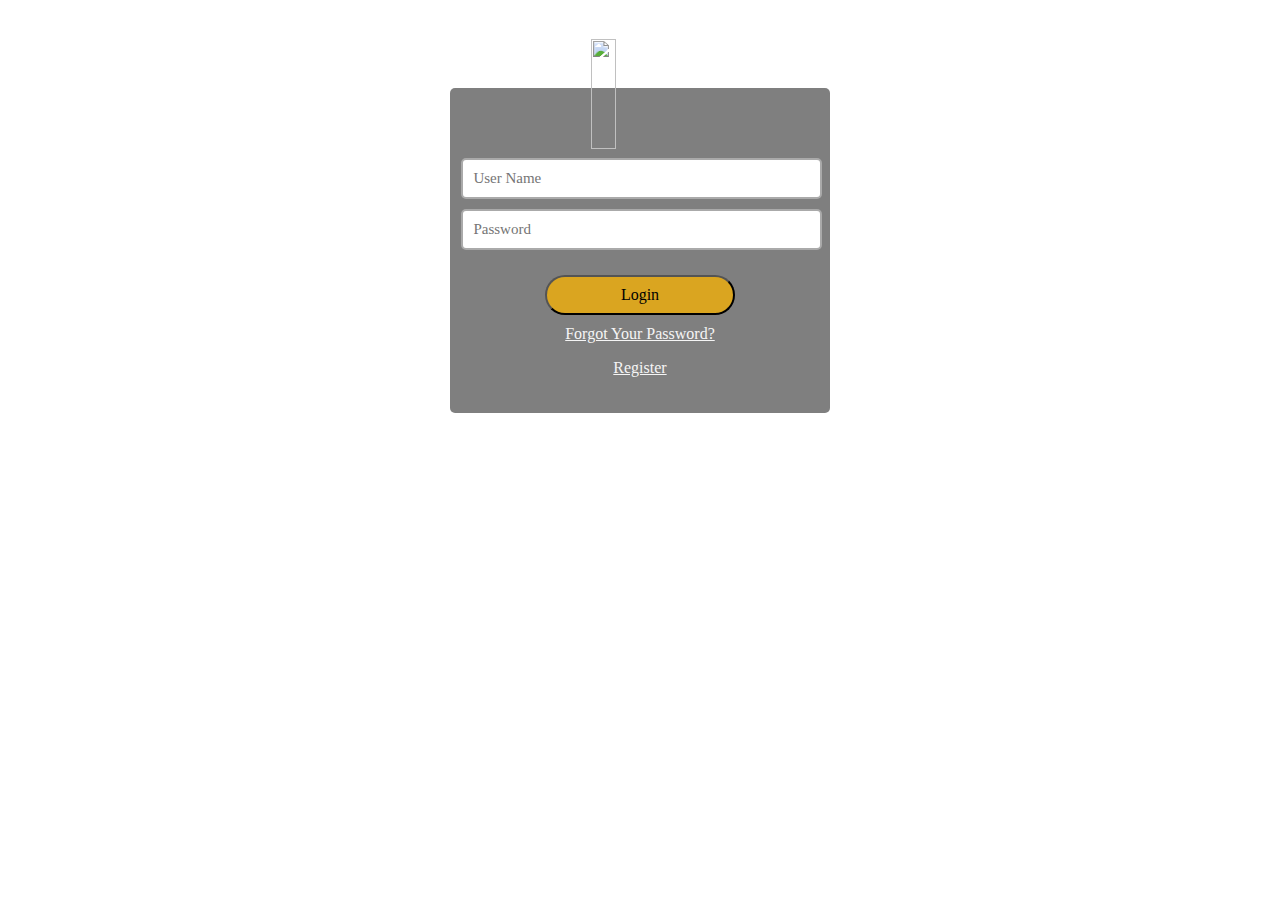
==== includes/FormLogin.html @ dd80a878 "school designing" ====
<!DOCTYPE html>
<html>
<head>
	<meta charset="utf-8">
	<meta http-equiv="X-UA-Compatible" content="IE=edge">
	<title>FormLogin</title>
	<link rel="stylesheet" href="CSS/LoginCSS.css">

</head>
<body>
	<form class="login-box">
		<img class="img" src="includes/Photos/me.png" alt="">
		<div class="input-box">
			<input id="username" type="text" name="username" placeholder="User Name" >
			<div id="errorName" class="errorName"></div>
			<input id="password" type="text" name="password" placeholder="Password">
			<div id="errorPassword" class="errorPassword"></div>
			<br>
			<input id="login" type="button" name="" value="Login">
			<br>
			<p>
			<a href="#">Forgot Your Password?</a><p>
			<!-- <a href="FormSignup.html">Register</a> -->
			<a href="#" title="">Register</a>
			</p>
		</div>	
		
	</form>


</body>
</html>
---- includes/CSS/LoginCSS.css ----
/**{
	margin:0 auto;
}*/
/*body{
	background-image: url(../Photos/bglogin.jpg);../ Back Folder
	background-size: cover;
}*/
/*.LOGIN {
	background-image: url(Photos/bglogin.jpg);
}*/
.login-box{
	width: 30%;
	height: 325px;
	margin-top: 7%;
	margin-left: 35%;
	border-radius: 5px;
	background:rgba(0,0,0,.5);
}
.img{
	width: 26%;
	height: 110px;
	margin-left: 37%;
	margin-top: -13%;
}
.input-box >input[type=text]{
	width: 95%;
	border: 2px solid #aaa;
	border-radius: 5px;
	margin: 5px 11px;/*Space 1Height , 2Width Textbox border*/
	padding: 10px;/* height Textbox*/
	box-sizing: border-box;/*Keep Textbox inside border*/
	font-family:Hobo Std;
	font-size: 15px;
}
.input-box >input[type=text]:focus{
	border-color: dodgerblue;
	box-shadow: 0 0 9px 0 dodgerblue;
}
.input-box >input[type="button"]{
	background-color: #DAA520;
	border-radius: 20px;
	font-family:Elephant;
	width: 50%;
	height: 40px;
	margin-left: 25%;
	margin-top: 2px;
	font-size: 1em;
}
.input-box >p{
	margin-top: 10px;
	text-align: center;
}
.input-box > p >a{
	color: whitesmoke;
	font-family: Elephant;
	/*text-decoration: none;*/
}
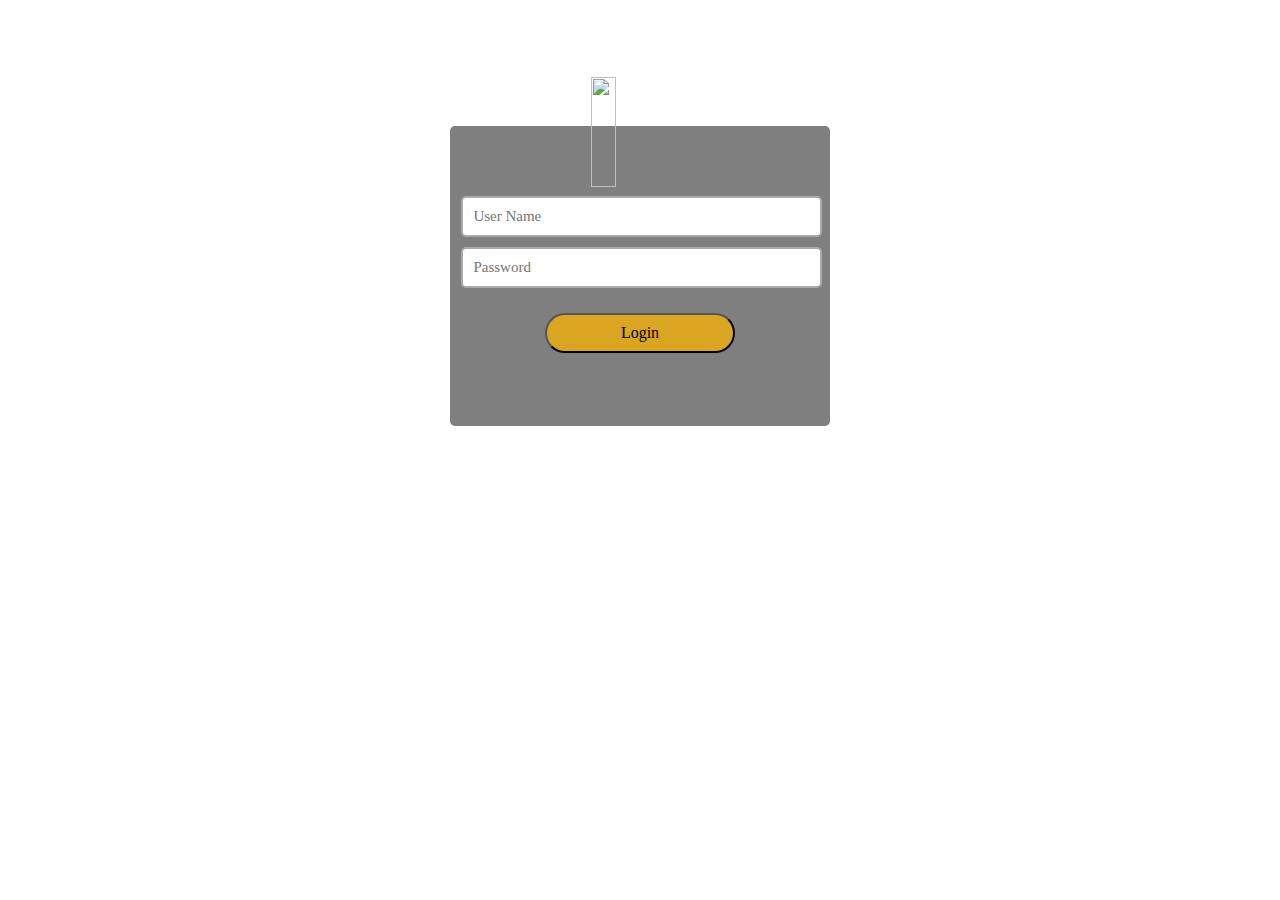
==== commit 917d5d46: "deleted unnecessary text" ====
--- a/includes/FormLogin.html
+++ b/includes/FormLogin.html
@@ -19,9 +19,9 @@
 			<input id="login" type="button" name="" value="Login">
 			<br>
 			<p>
-			<a href="#">Forgot Your Password?</a><p>
+			<!-- <a href="#">Forgot Your Password?</a><p> -->
 			<!-- <a href="FormSignup.html">Register</a> -->
-			<a href="#" title="">Register</a>
+			<!-- <a href="#" title="">Register</a> -->
 			</p>
 		</div>	
 		
--- a/includes/CSS/LoginCSS.css
+++ b/includes/CSS/LoginCSS.css
@@ -10,8 +10,8 @@
 }*/
 .login-box{
 	width: 30%;
-	height: 325px;
-	margin-top: 7%;
+	height: 300px;
+	margin-top: 10%;
 	margin-left: 35%;
 	border-radius: 5px;
 	background:rgba(0,0,0,.5);
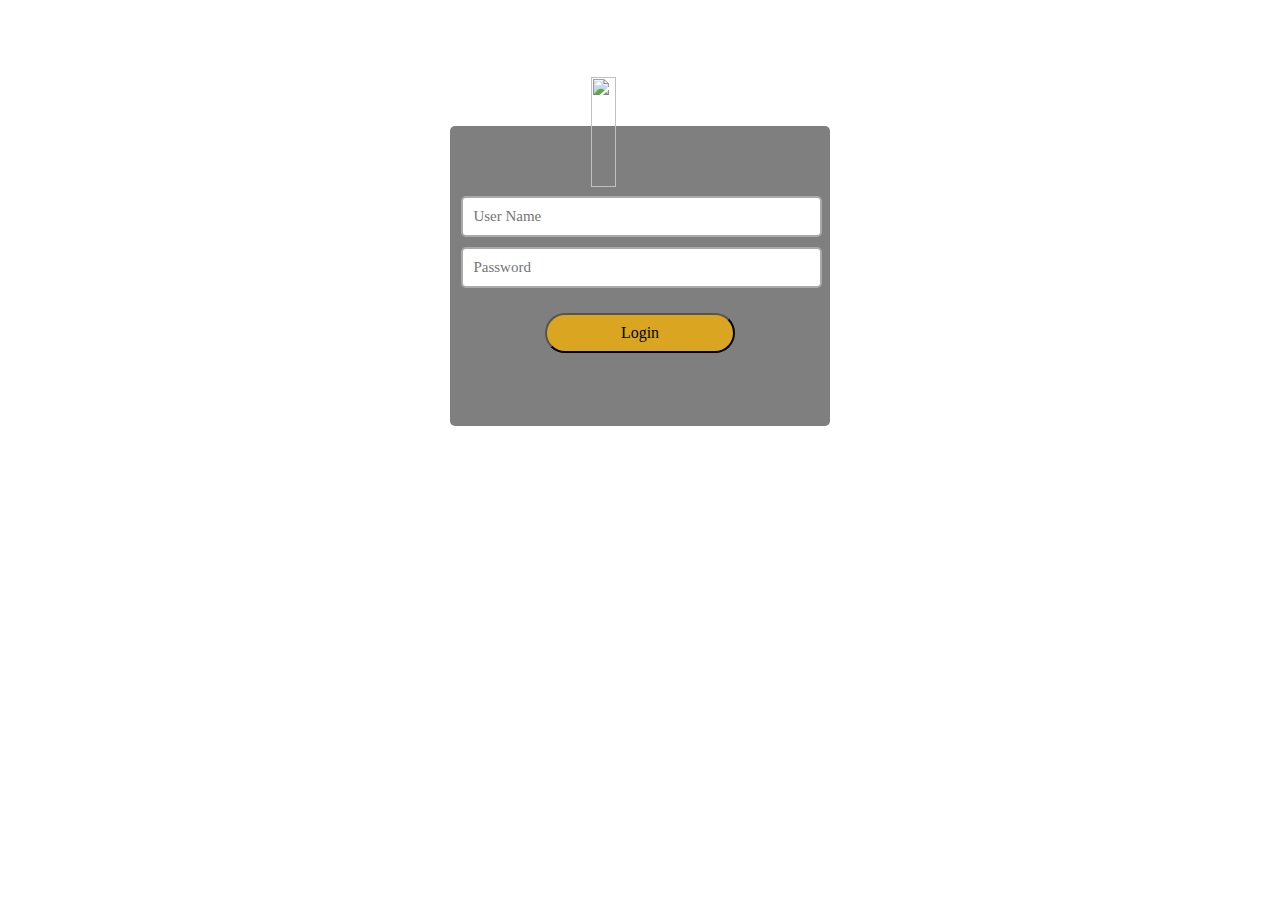
==== commit a9df12dd: "changed password type" ====
--- a/includes/FormLogin.html
+++ b/includes/FormLogin.html
@@ -13,7 +13,7 @@
 		<div class="input-box">
 			<input id="username" type="text" name="username" placeholder="User Name" >
 			<div id="errorName" class="errorName"></div>
-			<input id="password" type="text" name="password" placeholder="Password">
+			<input id="password" type="password" name="password" placeholder="Password">
 			<div id="errorPassword" class="errorPassword"></div>
 			<br>
 			<input id="login" type="button" name="" value="Login">
--- a/includes/CSS/LoginCSS.css
+++ b/includes/CSS/LoginCSS.css
@@ -22,7 +22,7 @@
 	margin-left: 37%;
 	margin-top: -13%;
 }
-.input-box >input[type=text]{
+.input-box >input[type=text], .input-box >input[type=password] {
 	width: 95%;
 	border: 2px solid #aaa;
 	border-radius: 5px;
@@ -32,7 +32,7 @@
 	font-family:Hobo Std;
 	font-size: 15px;
 }
-.input-box >input[type=text]:focus{
+.input-box >input[type=text]:focus, .input-box >input[type=password]:focus{
 	border-color: dodgerblue;
 	box-shadow: 0 0 9px 0 dodgerblue;
 }
